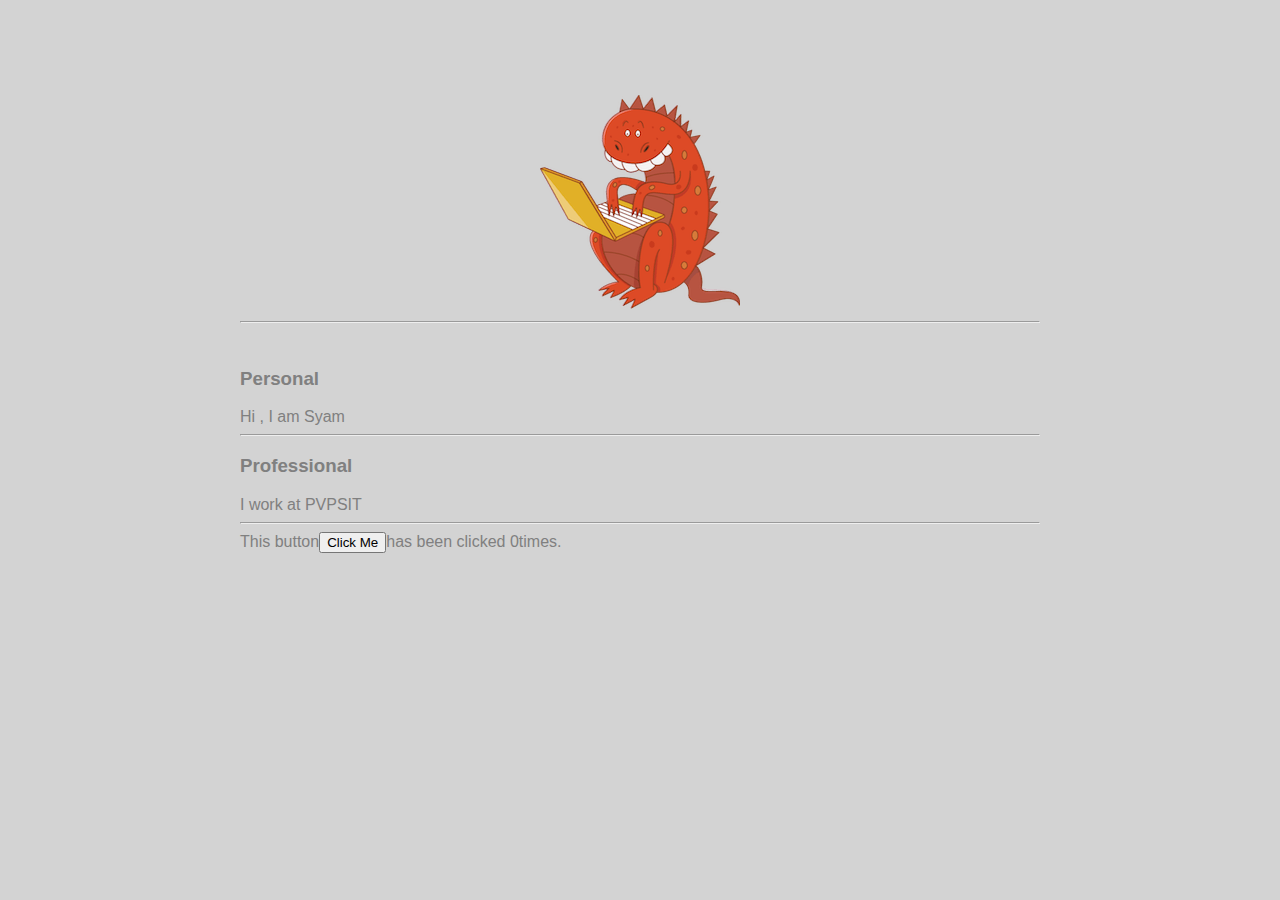
==== ui/index.html @ b6e8b29d "[imad-console] Updates ui/index.html" ====
<!doctype html>
<html>
    <head>
        <title>
            My Web Site
        </title>
        <link href="/ui/style.css" rel="stylesheet">
    </head>
    <body>
        <div class="container">
            <div class="center">
                <img id='im' src='/ui/madi.png'>
                
                
            </div>
            <hr/>
            <br>
            <h3> Personal</h3>
            <div>
                Hi , I am Syam
                
            </div>
            <hr/>
            <h3> Professional</h3>    
            <div>
                I work at PVPSIT
            </div>
            <hr/>
            <div class="footer">
                This button<button id="counter" >Click Me</button>has been clicked <span id="count">0</span>times.
            </div>
            </div>
            
                
           <script src="/ui/main.js"></script>
            
        
        
    </body>
</html>
---- ui/style.css ----
body {
    font-family: sans-serif;
    background-color: lightgrey;
    margin-top: 75px;
}

.center {
    text-align: center;
}

.text-big {
    font-size: 300%;
}

.bold {
    font-weight: bold;
}

.img-medium {
    height: 200px;
}
.container {
            max-width:800px;
            margin:0px auto;
            color:grey;
            font-face:sans-serif;
            padding-left:60px;
            padding-right:60px;
            padding-top:20px;
    }
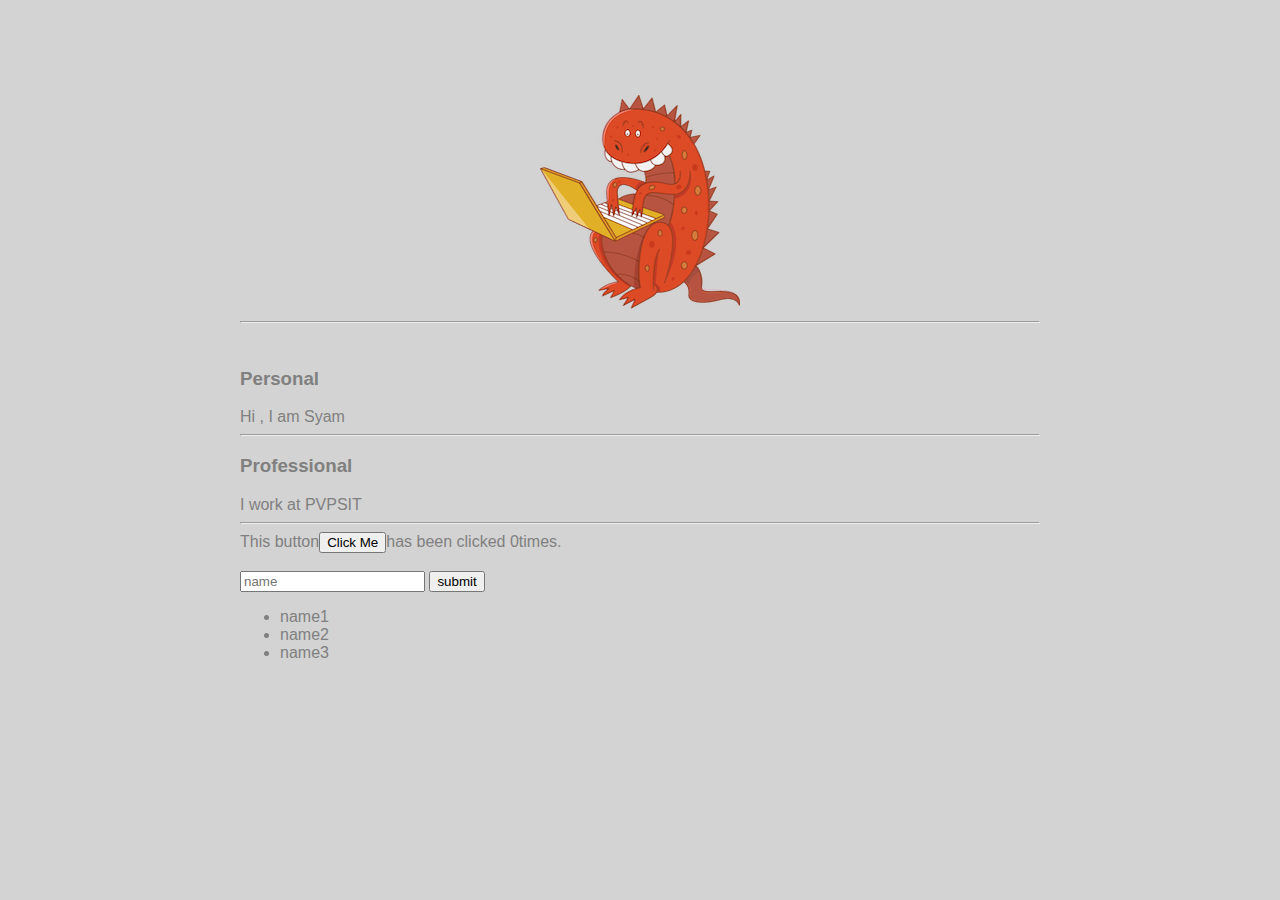
==== commit 7101e2ce: "[imad-console] Updates ui/index.html" ====
--- a/ui/index.html
+++ b/ui/index.html
@@ -5,6 +5,7 @@
             My Web Site
         </title>
         <link href="/ui/style.css" rel="stylesheet">
+        
     </head>
     <body>
         <div class="container">
@@ -29,10 +30,21 @@
             <div class="footer">
                 This button<button id="counter" >Click Me</button>has been clicked <span id="count">0</span>times.
             </div>
+            <br/>
+            <input type="text" id="name" placeholder="name"></input>
+            <input type="submit" value="submit"></input>
+            <ul>
+                <li>name1</li>
+                <li>name2</li>
+                <li>name3</li>
+            </ul>
+            
+            
+            
             </div>
             
-                
-           <script src="/ui/main.js"></script>
+                 <script src="/ui/main.js"></script>
+          
             
         
         
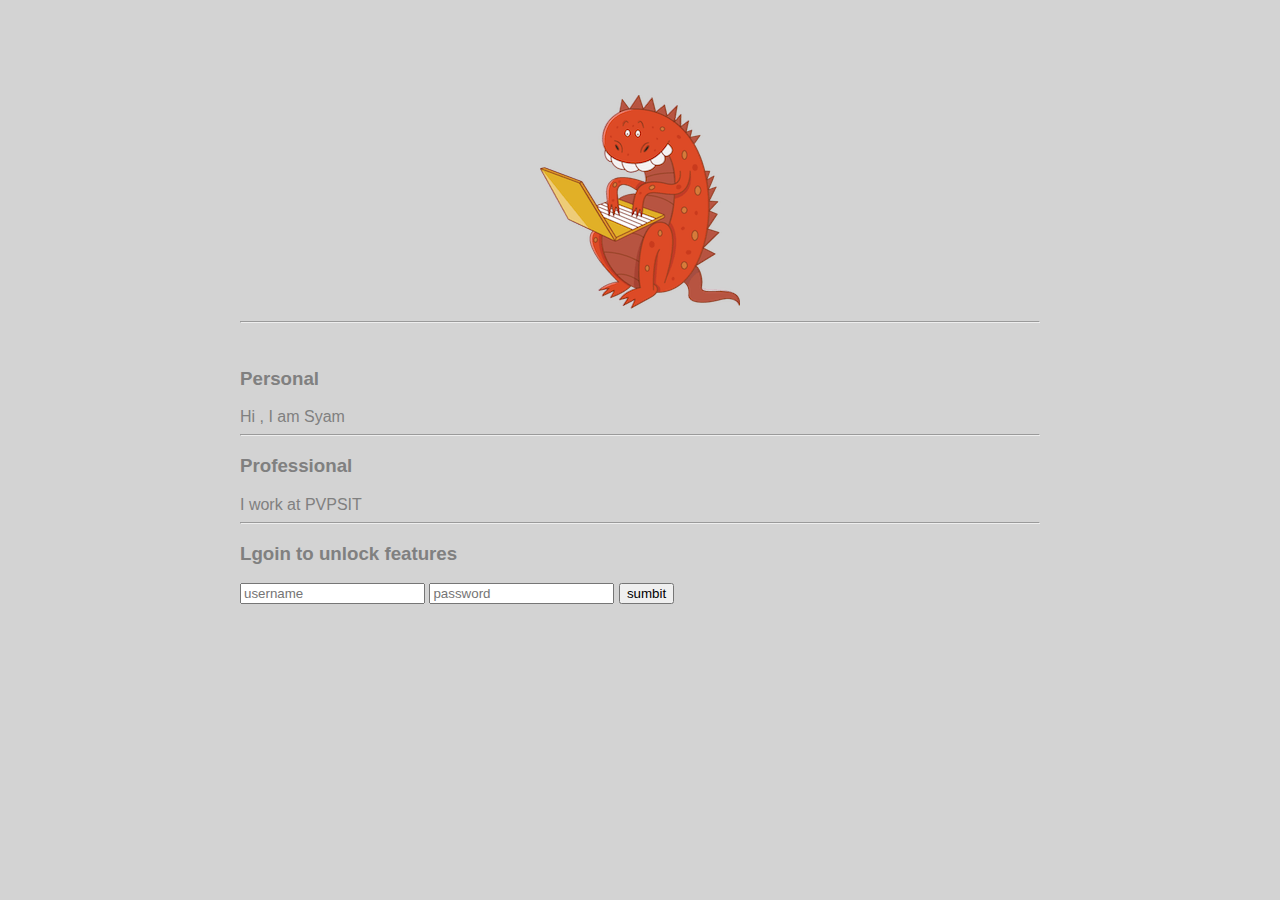
==== commit a51f0893: "[imad-console] Updates ui/index.html" ====
--- a/ui/index.html
+++ b/ui/index.html
@@ -27,13 +27,20 @@
                 I work at PVPSIT
             </div>
             <hr/>
-            <div class="footer">
+            
+            <h3>Lgoin to unlock features</h3>
+            <div>
+                <input type="text" id="username" placeholder="username"/>
+                <input type="password" id="password" placeholder="password"/>
+                <input type="submit" value="sumbit"/>
+            </div>
+ <!--          <div class="footer">
                 This button<button id="counter" >Click Me</button>has been clicked <span id="count">0</span>times.
             </div>
             <br/>
             <input type="text" id="name" placeholder="name"></input>
-            <input type="submit" value="submit"></input>
-            <ul>
+            <input type="submit" id="submit_btn" value="submit"></input>
+            <ul id="namelist">
                 <li>name1</li>
                 <li>name2</li>
                 <li>name3</li>
@@ -41,7 +48,7 @@
             
             
             
-            </div>
+            </div>-->
             
                  <script src="/ui/main.js"></script>
           
